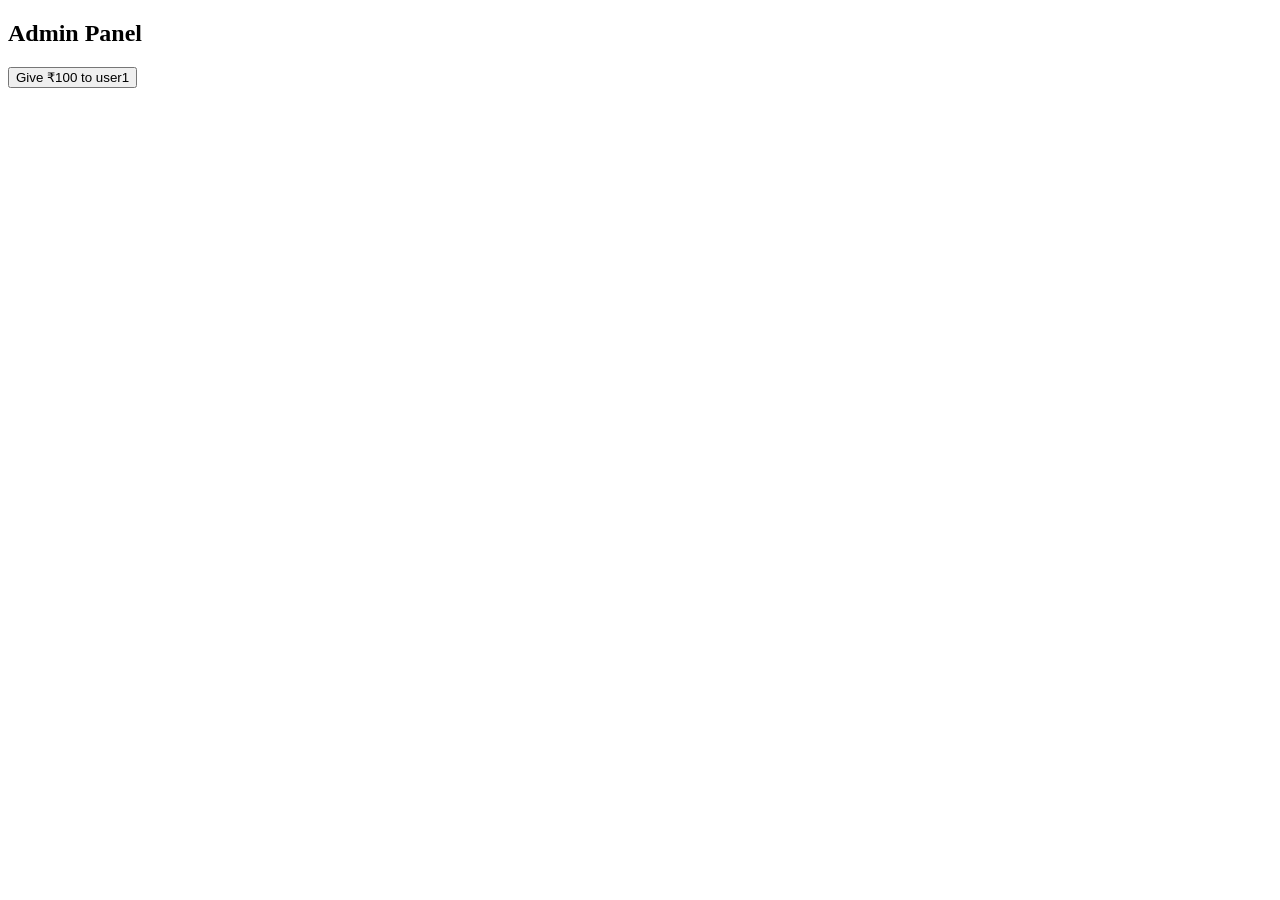
==== admin.html @ 9572aa22 "Create admin.html" ====
<!DOCTYPE html>
<html>
<head>
<title>Admin Panel</title>
<link rel="stylesheet" href="css/style.css">
</head>

<body onload="init()">

<h2>Admin Panel</h2>

<div class="card">
<button onclick="giveMoney()">Give ₹100 to user1</button>
</div>

<script src="js/data.js"></script>
<script src="js/auth.js"></script>

<script>
function init(){
 let user = getUser();

 if(user.role !== "admin"){
  alert("Access denied");
  window.location.href="index.html";
 }
}

function giveMoney(){
 users["user1"].balance += 100;
 alert("Added ₹100");
}
</script>

</body>
</html>
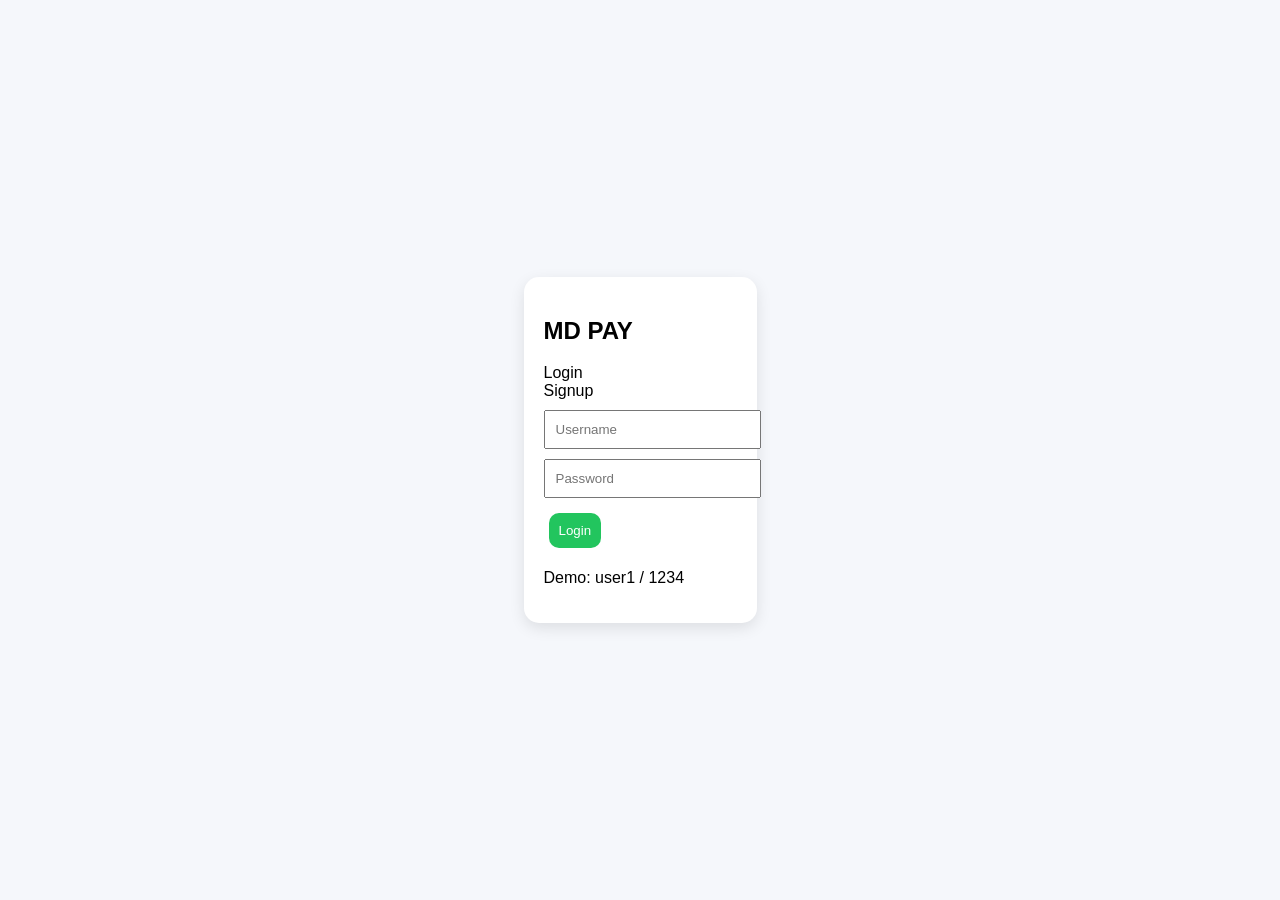
==== commit efce1643: "Update admin.html" ====
--- a/admin.html
+++ b/admin.html
@@ -1,16 +1,17 @@
 <!DOCTYPE html>
 <html>
 <head>
-<title>Admin Panel</title>
+<meta name="viewport" content="width=device-width, initial-scale=1">
+<title>Admin</title>
 <link rel="stylesheet" href="css/style.css">
 </head>
 
-<body onload="init()">
+<body class="app" onload="init()">
 
-<h2>Admin Panel</h2>
+<h2 class="pad">Admin Panel</h2>
 
 <div class="card">
-<button onclick="giveMoney()">Give ₹100 to user1</button>
+  <button onclick="giveMoney()">Give ₹100 to user1</button>
 </div>
 
 <script src="js/data.js"></script>
@@ -18,17 +19,17 @@
 
 <script>
 function init(){
- let user = getUser();
-
- if(user.role !== "admin"){
-  alert("Access denied");
-  window.location.href="index.html";
- }
+  const u = getUser();
+  if(!u || u.role!=="admin"){
+    alert("Access Denied");
+    location="index.html";
+  }
 }
-
 function giveMoney(){
- users["user1"].balance += 100;
- alert("Added ₹100");
+  let users = JSON.parse(localStorage.getItem("users"));
+  users["user1"].balance += 100;
+  localStorage.setItem("users", JSON.stringify(users));
+  alert("Done");
 }
 </script>
 
--- a/css/style.css
+++ b/css/style.css
@@ -0,0 +1,46 @@
+body{
+ font-family:Arial;
+ background:#f5f7fb;
+ margin:0;
+}
+
+.center{
+ display:flex;
+ justify-content:center;
+ align-items:center;
+ height:100vh;
+}
+
+.card{
+ background:#fff;
+ padding:20px;
+ margin:10px;
+ border-radius:15px;
+ box-shadow:0 5px 15px rgba(0,0,0,0.1);
+}
+
+button{
+ padding:10px;
+ margin:5px;
+ border:none;
+ background:#22c55e;
+ color:white;
+ border-radius:10px;
+}
+
+input{
+ display:block;
+ margin:10px 0;
+ padding:10px;
+ width:100%;
+}
+
+.nav{
+ position:fixed;
+ bottom:0;
+ width:100%;
+ display:flex;
+ justify-content:space-around;
+ background:white;
+ padding:10px;
+}
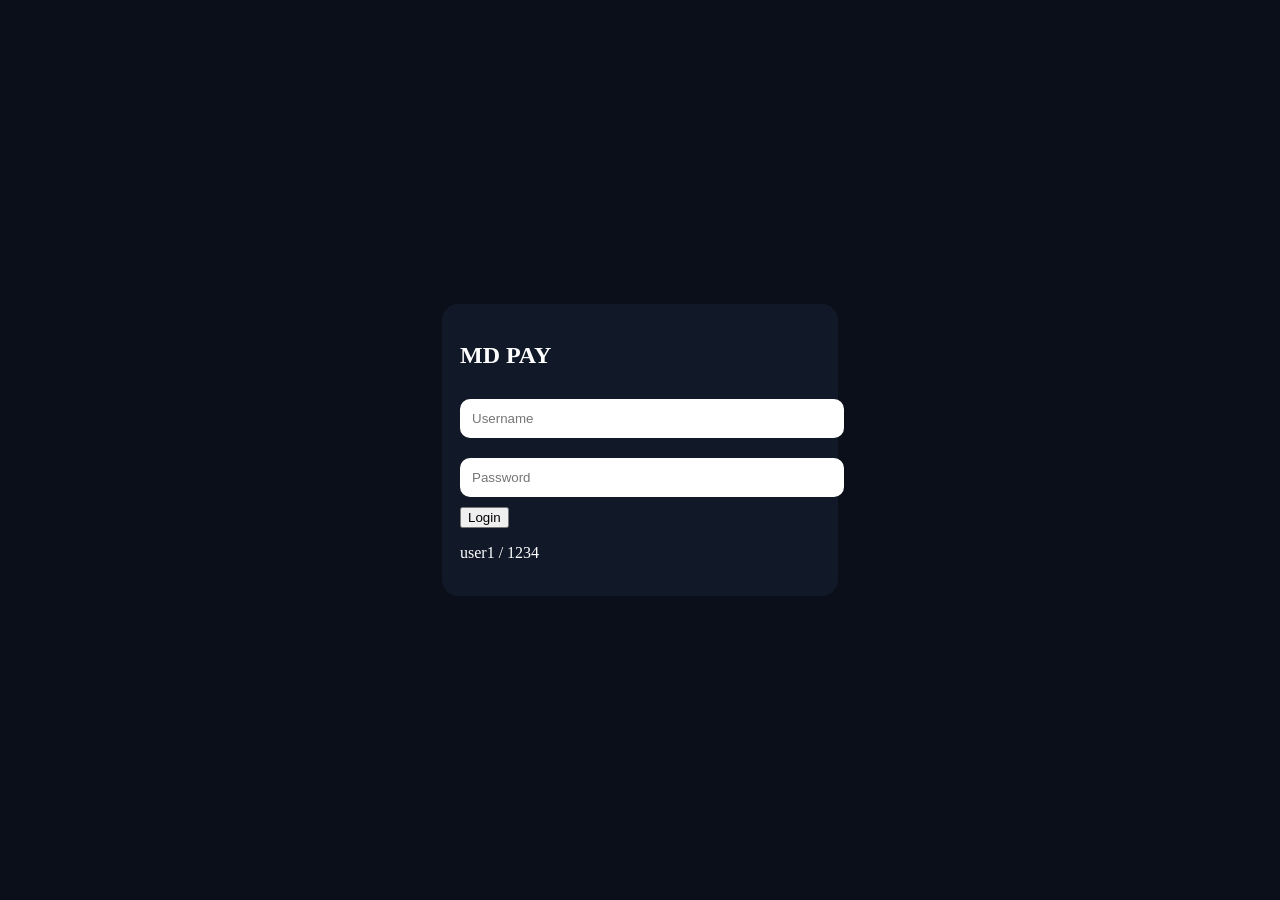
==== commit 69e30218: "Update admin.html" ====
--- a/admin.html
+++ b/admin.html
@@ -1,37 +1,25 @@
-<!DOCTYPE html>
-<html>
-<head>
-<meta name="viewport" content="width=device-width, initial-scale=1">
-<title>Admin</title>
-<link rel="stylesheet" href="css/style.css">
-</head>
+<body onload="init()" class="app">
 
-<body class="app" onload="init()">
+<h2>Admin</h2>
 
-<h2 class="pad">Admin Panel</h2>
-
-<div class="card">
-  <button onclick="giveMoney()">Give ₹100 to user1</button>
-</div>
+<button onclick="give()">Give ₹100</button>
 
 <script src="js/data.js"></script>
 <script src="js/auth.js"></script>
 
 <script>
 function init(){
-  const u = getUser();
+  let u = getUser();
   if(!u || u.role!=="admin"){
-    alert("Access Denied");
     location="index.html";
   }
 }
-function giveMoney(){
+function give(){
   let users = JSON.parse(localStorage.getItem("users"));
   users["user1"].balance += 100;
   localStorage.setItem("users", JSON.stringify(users));
-  alert("Done");
+  alert("done");
 }
 </script>
 
 </body>
-</html>
